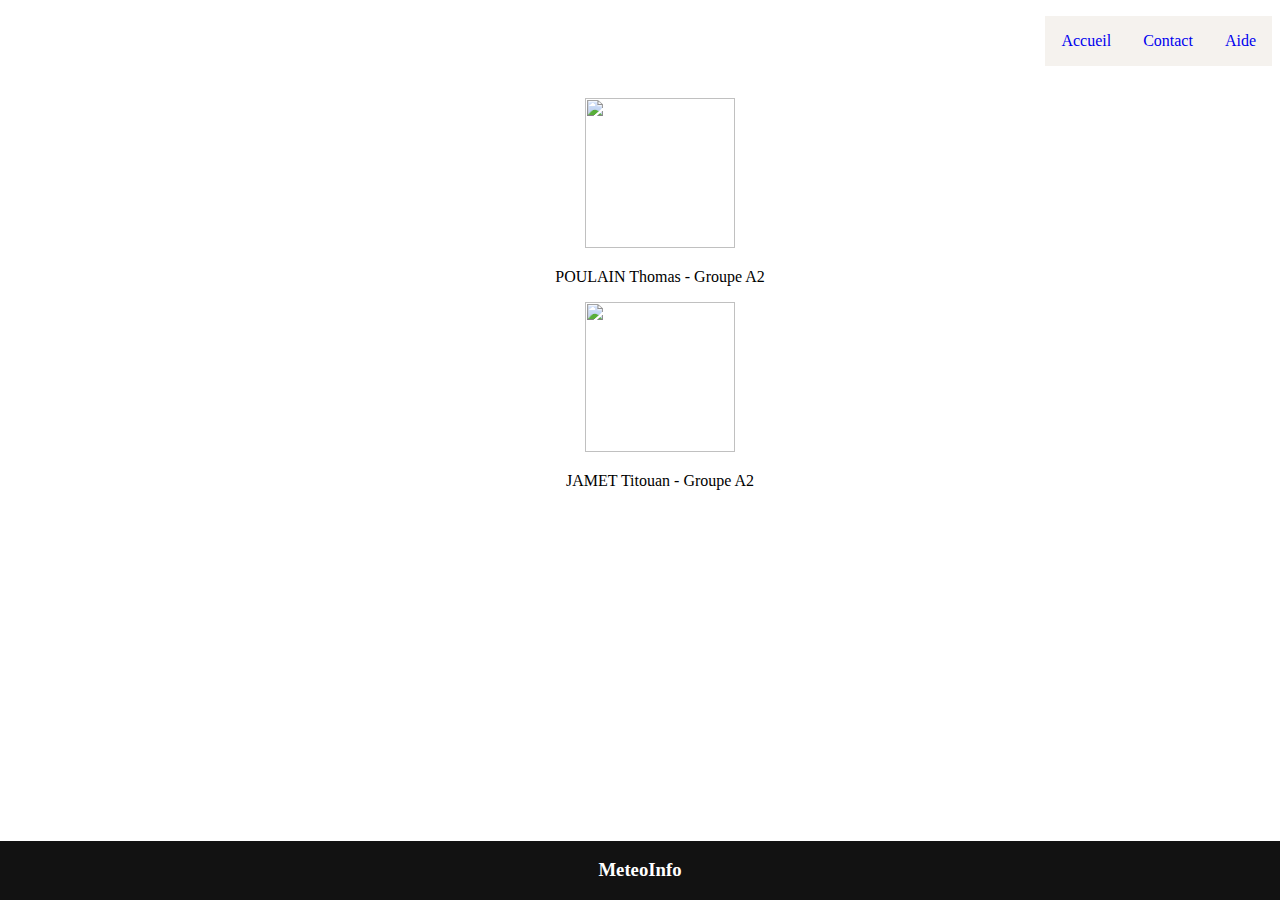
==== contact/index.html @ d3bce6db "modification du path" ====
<!DOCTYPE html>
<html>
<head>
    <title>MeteoInfo</title>
    <meta charset="utf-8"/>
    <meta name="viewport" content="width=device-width, initial-scale=1.0">
    <script type="text/javascript" src="src/js/script.js"></script>
    <link rel="stylesheet" href="../src/css/meteo.css" type="text/css" media="screen" />

</head>
<body>
    <nav class = "nav" >
        <ul class="menu">
            <li><a href="..">Accueil</a></li>
            <li><a href="index.html">Contact</a></li>
            <li><a href="https://openweathermap.org/appid">Aide</a></li>
        </ul>
    </nav>

    <div id = "main">
        <ul class="apropos">
            <li><img id="thomas" src="https://media.tenor.com/x8v1oNUOmg4AAAAd/rickroll-roll.gif"><p>POULAIN Thomas - Groupe A2</p></li>
            <li><img id="titouan" src="https://media.tenor.com/fJOlC1bOdywAAAAM/shrek-swamp.gif"><p>JAMET Titouan - Groupe A2</p></li>
        </ul>      
    </div>

    <footer>
        <h3>
            MeteoInfo
        </h3>
    </footer>
</body>
</html>
---- src/css/meteo.css ----
body{
    background-color:#FFFFFF ;
}
footer {
    position: fixed;
    left: 0;
    bottom: 0;
    width: 100%;
    background-color: #121212;
    color: black;
    text-align: center;
    min-height: 3em;
}

.nav ul {
    list-style:none;
}

.nav a {
    padding: 1em;
    text-decoration: none;
    display: inline-block;
    background-color: #F5F2EE;
}

.nav a:hover{
    background-color: #DCDAD2 ;
}

.nav .menu {
    display: flex;
    flex-direction : row;
    justify-content: end;

    @media(max-width: 450px) {
    flex-flow: column wrap;
    }
}

#main{
    display: flex;
    flex-direction: column;
    text-align: center;
}

.align-in-row-centered{
    display: flex;
    float: row;
    justify-content: center;
}

#hidden{
    visibility:hidden;
}

.align-in-row-centered div{
    display: flex;
    flex-direction: column;
    align-items: flex-start;
    width: 60%;
    border:solid 1px;
    margin-top: 2px;

}

#meteoDuJour{
    background-color: #08B0C7;
}

#plusDeDetail{
    display: none;
}

.apropos li{
    display: block;
}
.apropos li img{
    width: 150px;
    height: 150px;
}

footer h3{
    color: white;
}
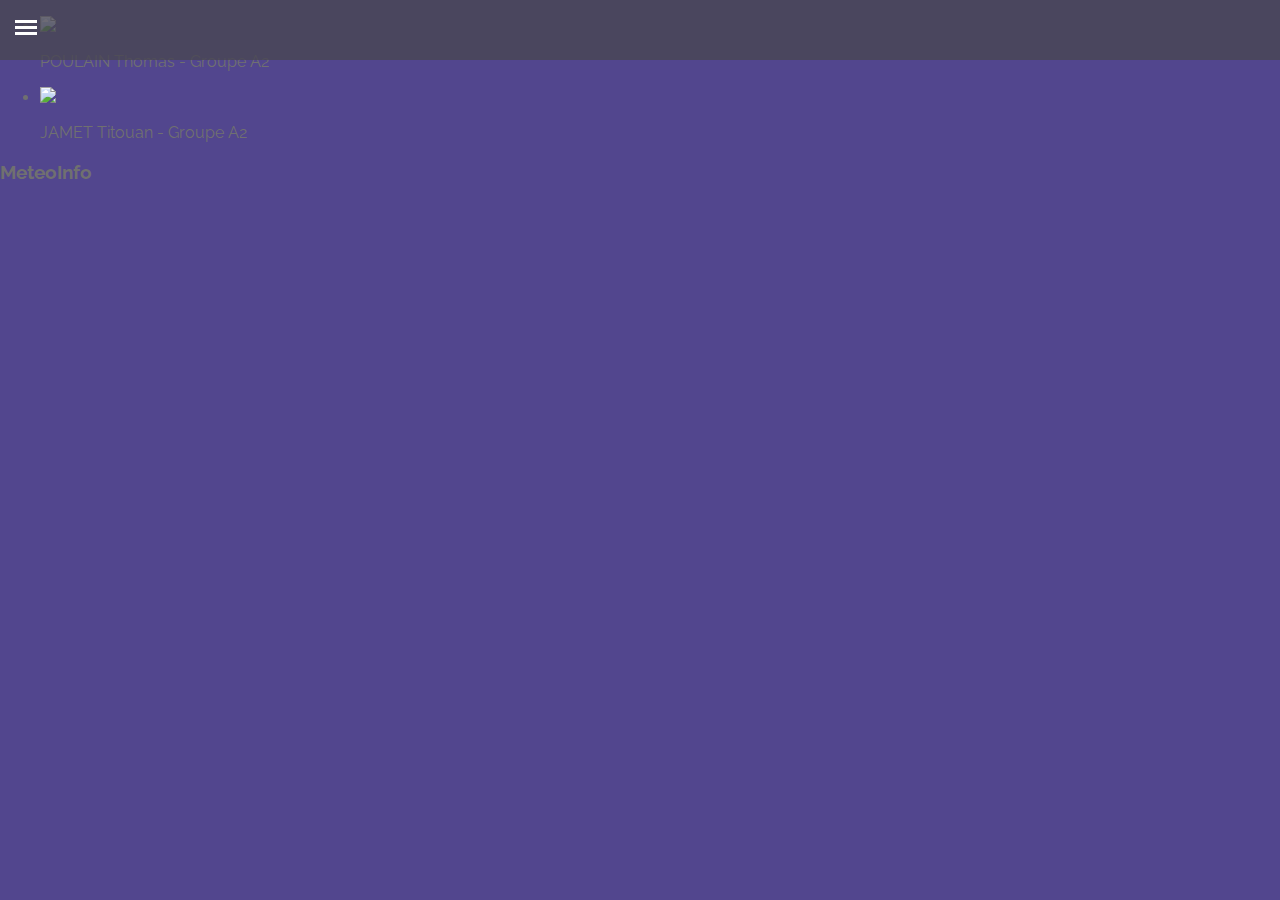
==== commit 91be2d05: "modif front" ====
--- a/contact/index.html
+++ b/contact/index.html
@@ -4,19 +4,27 @@
     <title>MeteoInfo</title>
     <meta charset="utf-8"/>
     <meta name="viewport" content="width=device-width, initial-scale=1.0">
-    <script type="text/javascript" src="src/js/script.js"></script>
-    <link rel="stylesheet" href="../src/css/meteo.css" type="text/css" media="screen" />
+    <link rel="stylesheet" href="/src/css/style.css" type="text/css" media="screen" />
+    <link rel="stylesheet" href="src/css/buble.css" />
 
 </head>
 <body>
-    <nav class = "nav" >
-        <ul class="menu">
-            <li><a href="..">Accueil</a></li>
-            <li><a href="index.html">Contact</a></li>
+
+    <div class="c-header"></div>
+    <input type="checkbox" class="c-btn-toggle" id="btnToggle">
+    <label class="c-btn-icon" for="btnToggle">
+        <div class="c-btn-bar c-btn-bar--diagonal diagonal-1"></div>
+        <div class="c-btn-bar c-btn-bar--horizontal"></div>
+        <div class="c-btn-bar c-btn-bar--diagonal diagonal-2"></div>
+    </label>
+
+    <div class="c-sidebar">
+        <ul class="c-sidebar-items">
+            <li><a href="/">Accueil</a></li>
+            <li><a href="">Contact</a></li>
             <li><a href="https://openweathermap.org/appid">Aide</a></li>
         </ul>
-    </nav>
-
+    </div>
     <div id = "main">
         <ul class="apropos">
             <li><img id="thomas" src="https://media.tenor.com/x8v1oNUOmg4AAAAd/rickroll-roll.gif"><p>POULAIN Thomas - Groupe A2</p></li>
--- a/src/css/style.css
+++ b/src/css/style.css
@@ -0,0 +1,223 @@
+@import url('https://fonts.googleapis.com/css2?family=Raleway:wght@100;400;700&display=swap');
+html, body{
+  overflow-x: hidden;
+  height: 100%;
+}
+
+body {
+  font-family: 'Raleway', sans-serif;
+  /*background: #e0e0e0;*/
+  background-color: #52468E;
+  color: #707070;
+  margin: 0;
+  padding: 0;
+}
+
+.container {
+  max-width: 400px;
+  min-width: 400px;
+}
+
+.title {
+  font-weight: 700;
+  font-size: 50px;
+}
+
+.form-rounded {
+  border-radius: 2em;
+}
+
+.back-card {
+  border-radius: 40px !important;
+}
+
+.city-name {
+  position: absolute;
+  width: 100%;
+}
+
+.city-name p {
+  font-size: 16pt;
+  font-weight: 400;
+}
+
+.city-name span {
+  font-weight: 400;
+  font-size: 36pt;
+  font-family: 'Times New Roman', Times, serif;
+  position: relative;
+  top: -60px;
+}
+
+.temp span {
+  font-weight: 100;
+  font-size: 5em;
+  letter-spacing: -5px;
+  white-space: nowrap;
+}
+.card-mid {
+  line-height: 0.5;
+}
+
+.condition {
+  line-height: 1em;
+  font-weight: 700;
+  font-size: 1em;
+  text-transform: capitalize;
+}
+.high::before {
+  content: '';
+  background: url('img/up.svg') no-repeat;
+  width: 10px;
+  height: 15px;
+  display: inline-block;
+  position: relative;
+  top: 3px;
+}
+
+.low::before {
+  content: '';
+  background: url('img/down.svg') no-repeat;
+  width: 10px;
+  height: 15px;
+  display: inline-block;
+  position: relative;
+  top: 3px;
+}
+.icon-container {
+  border-radius: 100%;
+  width: 100px;
+  height: 100px;
+  background: #202020;
+}
+.icon-container img {
+  margin: auto;
+}
+
+.card-bottom {
+  line-height: 0.5;
+}
+.card-bottom span {
+  font-size: 12px;
+}
+.card-bottom p {
+  font-size: 50px;
+  font-weight: 100;
+  letter-spacing: -2px;
+}
+
+.c-header{
+  width: 100%;
+  height: 60px;
+  background-color: #484652;
+  opacity: 0.8;
+  position: fixed;
+
+}
+
+.c-btn-icon{
+  position:absolute;
+  top:20px;
+  left:15px;
+  height:22px;
+  width: 22px;
+  cursor:pointer;
+}
+
+.c-btn-bar{
+  width: 100%;
+  height: 3px;
+  background-color: white;
+  position: absolute;
+}
+
+.c-btn-bar--horizontal{
+  position: relative;
+  float: left;
+  margin-top: 3px;
+  transition: all .3s;
+}
+
+.c-btn-bar--diagonal{
+  position: relative;
+  float: left;
+  transition: all .3s;
+}
+
+.c-btn-bar--diagonal.diagonal-1{
+  transition: all .3s;
+}
+
+.c-btn-bar--diagonal.diagonal-2{
+  margin-top: 3px;
+  transition: all .3s;
+}
+
+input[type="checkbox"]{
+  display: none;
+}
+
+input[type="checkbox"]:checked ~ .c-btn-icon > .c-btn-bar--horizontal{
+  opacity: 0;
+  transition: all .3s;
+}
+
+input[type="checkbox"]:checked ~ .c-btn-icon > .c-btn-bar--diagonal.diagonal-1{
+  transform: rotate(135deg);
+  margin-top: 8px;
+  transition: all .3s;
+}
+
+
+input[type="checkbox"]:checked ~ .c-btn-icon > .c-btn-bar--diagonal.diagonal-2{
+  transform: rotate(-135deg);
+  margin-top: -8px;
+  transition: all .3s;
+}
+
+.c-sidebar{
+  opacity: 0.8;
+  position: fixed;
+  width: 250px;
+  height: 100%;
+  margin-top: 60px;
+  transform: translateX(-250px);
+  transition: transform 250ms ease-in-out;
+  background-color: #484652;
+}
+
+input[type="checkbox"]:checked ~ .c-sidebar{
+  transform: translateX(0);
+}
+
+.c-sidebar-items{
+  border-top:1px solid rgba(255, 255, 255, .10);
+  margin: 0;
+  padding: 0;
+}
+
+.c-sidebar-items li{
+  cursor: pointer;
+  list-style: none;
+  text-transform: uppercase;
+  color: white;
+  font-weight: bold;
+  padding: 20px;
+  border-bottom:1px solid rgba(255, 255, 255, .10);
+}
+
+.c-sidebar-items li span{
+  display: block;
+  font-size: 10px;
+  color: rgba(255, 255, 255, .5);
+}
+
+li a{
+  color: white;
+}
+
+.atTop{
+  margin-top: 20%;
+  color: white;
+  opacity: 0.8;
+}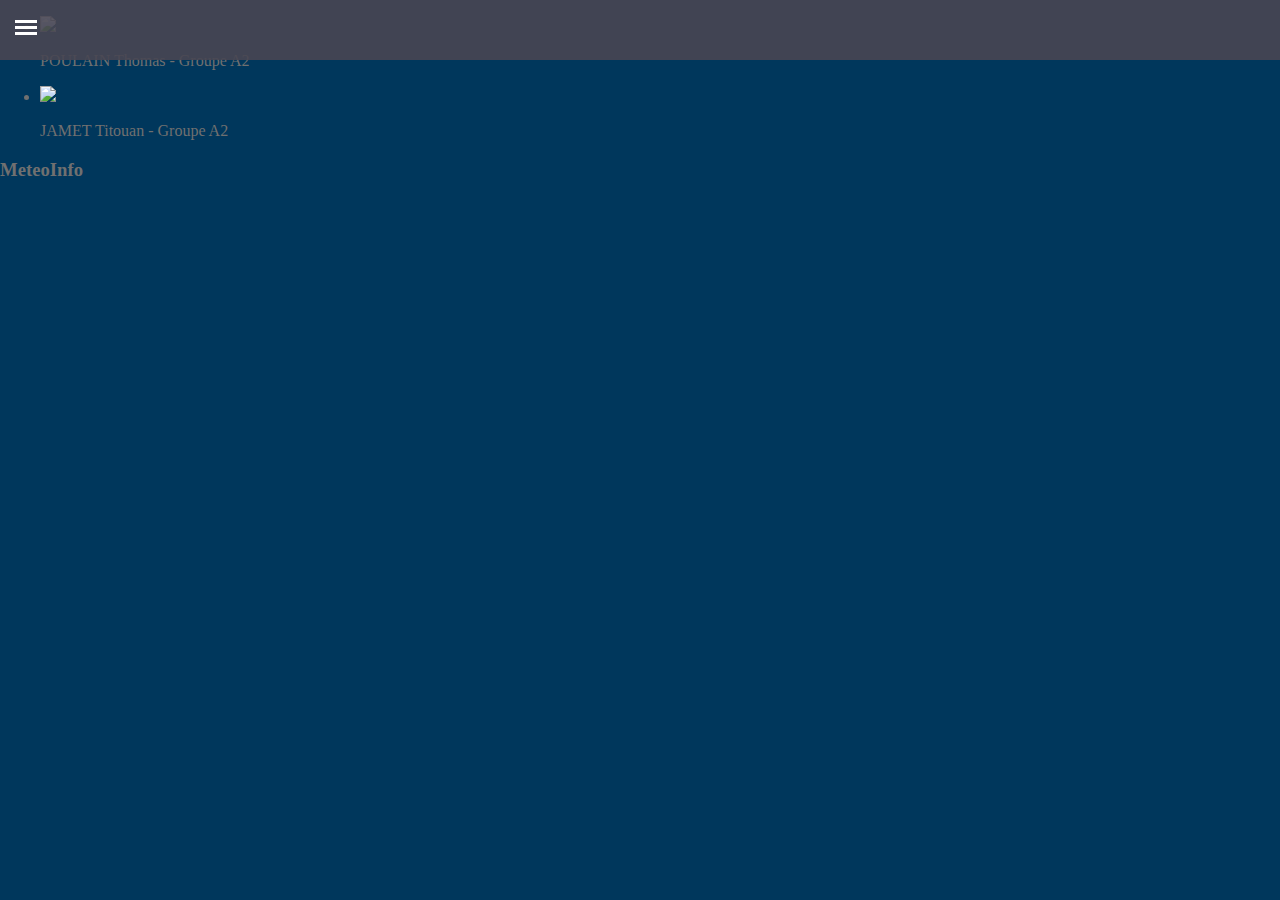
==== commit f9cd8a1a: "Update index.html" ====
--- a/contact/index.html
+++ b/contact/index.html
@@ -20,7 +20,7 @@
 
     <div class="c-sidebar">
         <ul class="c-sidebar-items">
-            <li><a href="/">Accueil</a></li>
+            <li><a href="../">Accueil</a></li>
             <li><a href="">Contact</a></li>
             <li><a href="https://openweathermap.org/appid">Aide</a></li>
         </ul>
--- a/src/css/style.css
+++ b/src/css/style.css
@@ -2,12 +2,12 @@
 html, body{
   overflow-x: hidden;
   height: 100%;
+  width: 100%;
 }
 
 body {
-  font-family: 'Raleway', sans-serif;
-  /*background: #e0e0e0;*/
-  background-color: #52468E;
+  /*background-color: #52468E;*/
+  background-color :#00375C;
   color: #707070;
   margin: 0;
   padding: 0;
@@ -15,7 +15,6 @@
 
 .container {
   max-width: 400px;
-  min-width: 400px;
 }
 
 .title {
@@ -36,28 +35,17 @@
   width: 100%;
 }
 
+
 .city-name p {
   font-size: 16pt;
   font-weight: 400;
-}
-
-.city-name span {
-  font-weight: 400;
-  font-size: 36pt;
-  font-family: 'Times New Roman', Times, serif;
-  position: relative;
-  top: -60px;
-}
-
-.temp span {
-  font-weight: 100;
-  font-size: 5em;
-  letter-spacing: -5px;
-  white-space: nowrap;
-}
-.card-mid {
-  line-height: 0.5;
-}
+  margin-bottom: 0%;
+}
+
+.city-name h2 {
+  margin-top: 3%;
+}
+
 
 .condition {
   line-height: 1em;
@@ -65,9 +53,9 @@
   font-size: 1em;
   text-transform: capitalize;
 }
+
 .high::before {
   content: '';
-  background: url('img/up.svg') no-repeat;
   width: 10px;
   height: 15px;
   display: inline-block;
@@ -77,26 +65,25 @@
 
 .low::before {
   content: '';
-  background: url('img/down.svg') no-repeat;
   width: 10px;
   height: 15px;
   display: inline-block;
   position: relative;
   top: 3px;
 }
+
 .icon-container {
   border-radius: 100%;
   width: 100px;
   height: 100px;
   background: #202020;
 }
+
 .icon-container img {
   margin: auto;
 }
 
-.card-bottom {
-  line-height: 0.5;
-}
+
 .card-bottom span {
   font-size: 12px;
 }
@@ -107,15 +94,17 @@
 }
 
 .c-header{
+  z-index: 2;
   width: 100%;
   height: 60px;
   background-color: #484652;
-  opacity: 0.8;
+  opacity: 0.9;
   position: fixed;
 
 }
 
 .c-btn-icon{
+  z-index: 5;
   position:absolute;
   top:20px;
   left:15px;
@@ -178,7 +167,8 @@
 .c-sidebar{
   opacity: 0.8;
   position: fixed;
-  width: 250px;
+  z-index: 1;
+  width: 200px;
   height: 100%;
   margin-top: 60px;
   transform: translateX(-250px);
@@ -187,6 +177,7 @@
 }
 
 input[type="checkbox"]:checked ~ .c-sidebar{
+  position: fixed;
   transform: translateX(0);
 }
 
@@ -220,4 +211,52 @@
   margin-top: 20%;
   color: white;
   opacity: 0.8;
+}
+
+.card{
+  z-index: 0;
+}
+
+.imBlue_da_ba_dee_da_ba_daa{
+  border: solid 1px;
+  border-color: #00375C;
+}
+
+#search{
+  display: flex;
+  flex-direction: column;
+}
+
+#bar_of_number_day{
+  display: flex;
+  flex-direction: row;
+  justify-content: space-around;
+}
+
+#bar_of_number_day h3{
+  color: white;
+  opacity: 0.8;
+  height: 100%;
+  margin-bottom: 0%;
+}
+
+#numberOfDay{
+  border-radius: 40px;
+}
+
+#numberDay{
+  width: 50px;
+}
+
+.plusDeDetail{
+  display: none;
+  flex-direction: row;
+}
+
+.dots{
+  cursor:pointer;
+}
+
+.margAtTop{
+  margin-top: 7%;
 }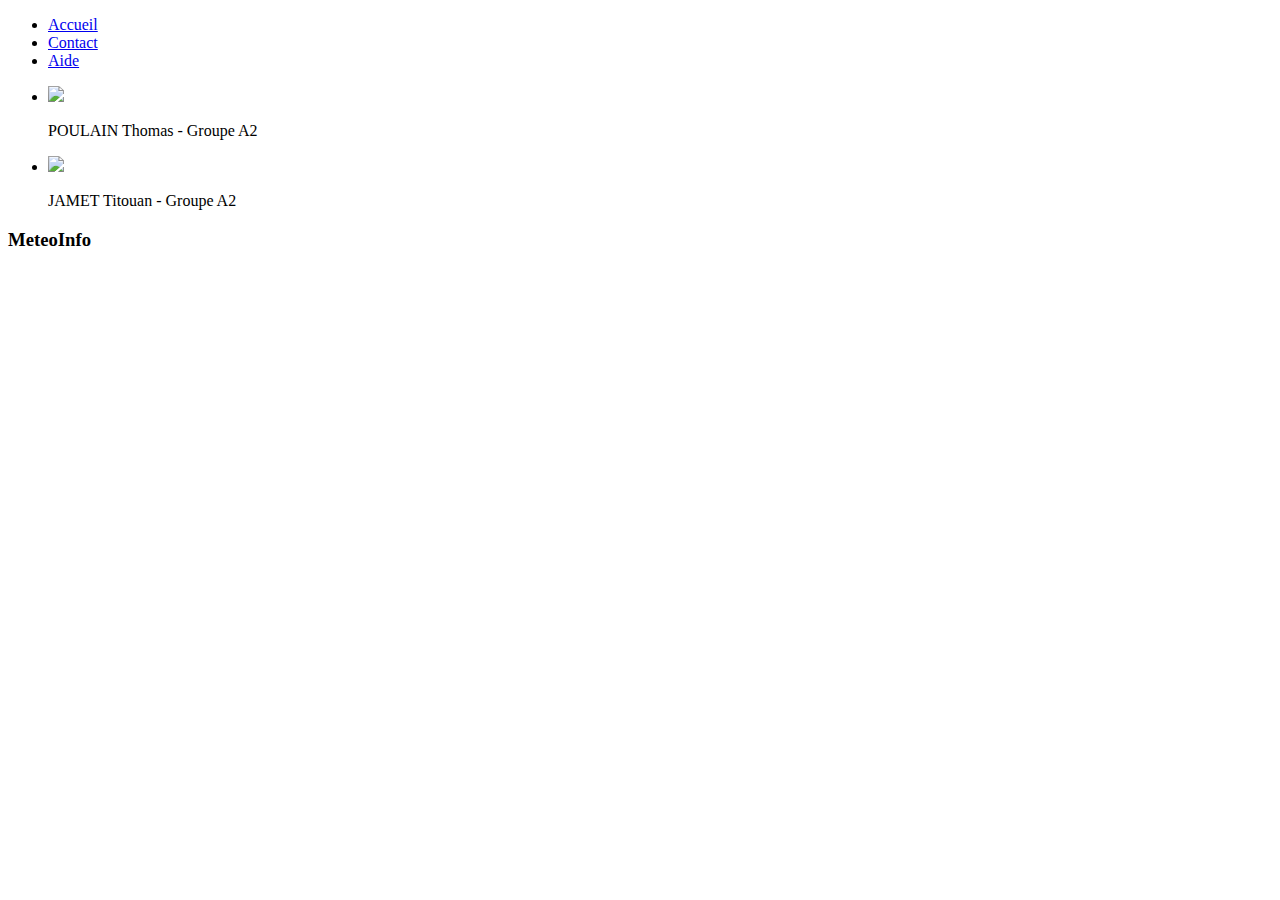
==== commit 64617366: "Fonctionnel, manque les infos complémentaires" ====
--- a/contact/index.html
+++ b/contact/index.html
@@ -4,27 +4,19 @@
     <title>MeteoInfo</title>
     <meta charset="utf-8"/>
     <meta name="viewport" content="width=device-width, initial-scale=1.0">
-    <link rel="stylesheet" href="/src/css/style.css" type="text/css" media="screen" />
-    <link rel="stylesheet" href="src/css/buble.css" />
+    <script type="text/javascript" src="src/js/script.js"></script>
+    <link rel="stylesheet" href="../src/css/meteo.css" type="text/css" media="screen" />
 
 </head>
 <body>
-
-    <div class="c-header"></div>
-    <input type="checkbox" class="c-btn-toggle" id="btnToggle">
-    <label class="c-btn-icon" for="btnToggle">
-        <div class="c-btn-bar c-btn-bar--diagonal diagonal-1"></div>
-        <div class="c-btn-bar c-btn-bar--horizontal"></div>
-        <div class="c-btn-bar c-btn-bar--diagonal diagonal-2"></div>
-    </label>
-
-    <div class="c-sidebar">
-        <ul class="c-sidebar-items">
-            <li><a href="../">Accueil</a></li>
-            <li><a href="">Contact</a></li>
+    <nav class = "nav" >
+        <ul class="menu">
+            <li><a href="..">Accueil</a></li>
+            <li><a href="index.html">Contact</a></li>
             <li><a href="https://openweathermap.org/appid">Aide</a></li>
         </ul>
-    </div>
+    </nav>
+
     <div id = "main">
         <ul class="apropos">
             <li><img id="thomas" src="https://media.tenor.com/x8v1oNUOmg4AAAAd/rickroll-roll.gif"><p>POULAIN Thomas - Groupe A2</p></li>
